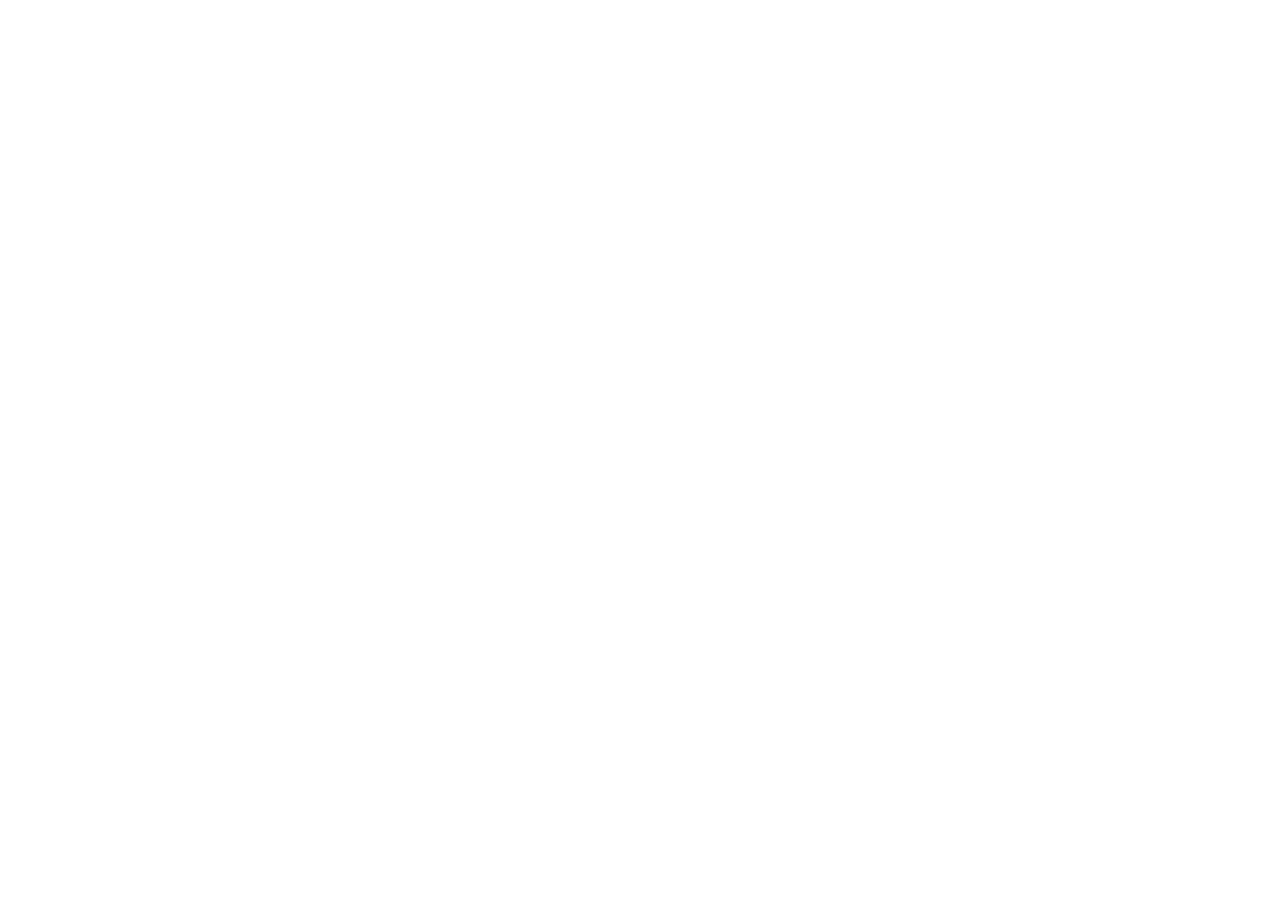
==== week-1/start/index.html @ 5cf163f6 "Week #1 Starter codes uploaded." ====
<!DOCTYPE html>
<html lang="en">
  <head>
    <meta charset="UTF-8" />
    <meta http-equiv="X-UA-Compatible" content="IE=edge" />
    <meta name="viewport" content="width=device-width, initial-scale=1.0" />
    <title>Web Development 101 #1</title>
  </head>
  <body></body>
</html>
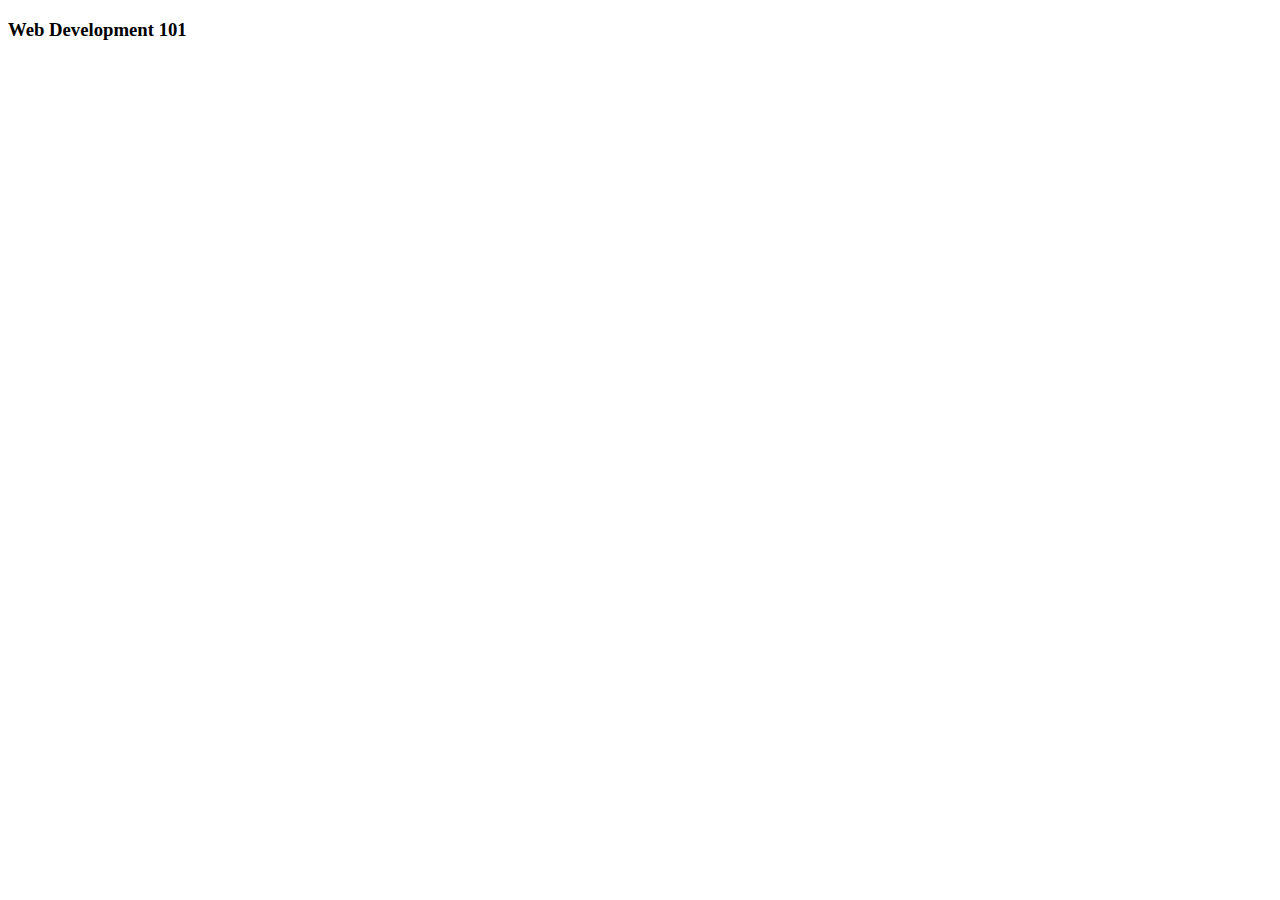
==== commit 7b2b732d: "Week #2 challenge #1 added." ====
--- a/week-1/start/index.html
+++ b/week-1/start/index.html
@@ -6,5 +6,7 @@
     <meta name="viewport" content="width=device-width, initial-scale=1.0" />
     <title>Web Development 101 #1</title>
   </head>
-  <body></body>
+  <body>
+    <h3>Web Development 101</h3>
+  </body>
 </html>
